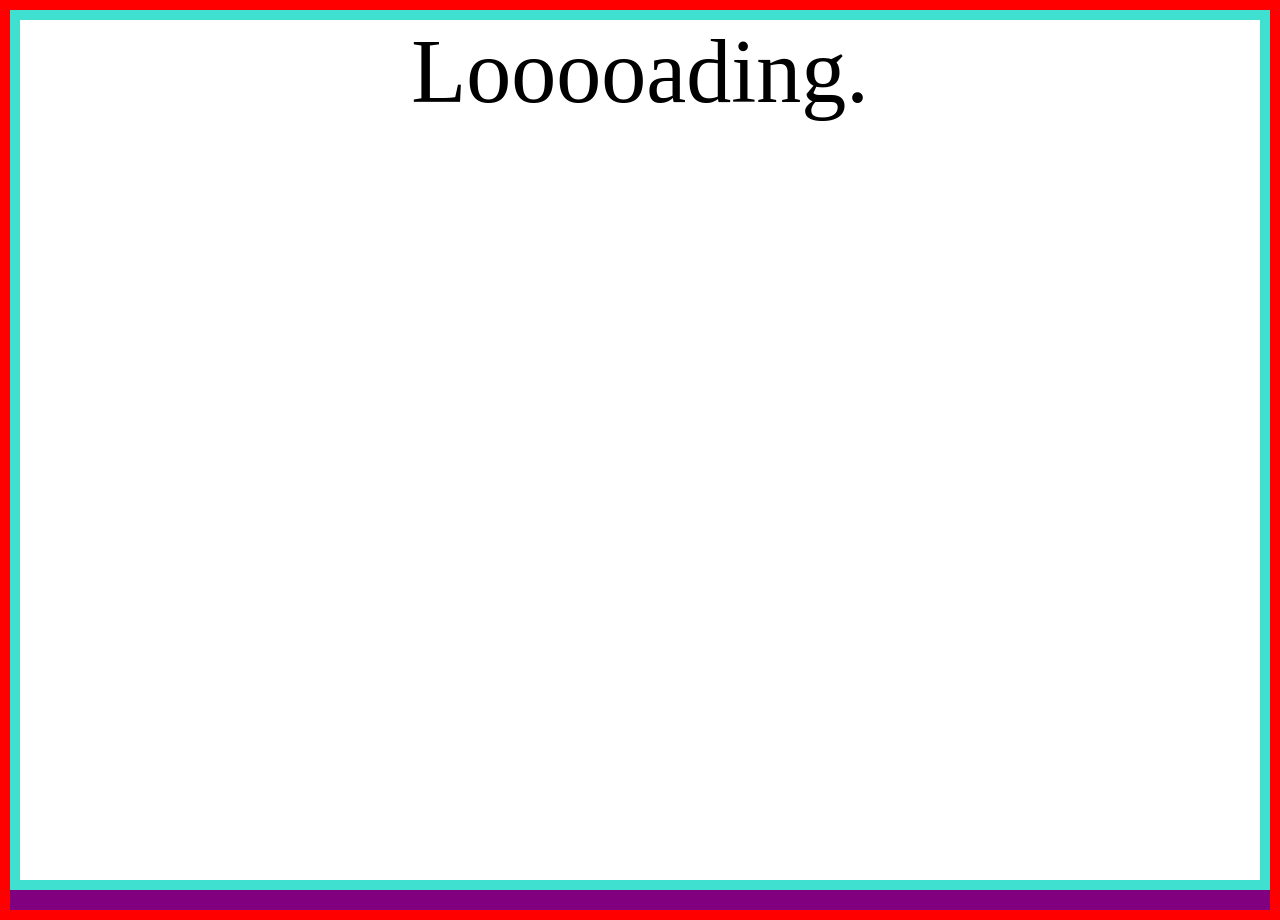
==== loading.html @ 05ad1f10 "loading page" ====
<!DOCTYPE html>

<html>
<head>
    <meta charset="UTF-8">
    <meta name="viewport" content="width=device-width, initial-scale=1.0">
    <link rel="stylesheet" href="loading.css">
    <title>Loooading.</title>
</head>

<body>
    <div class="big-box">
        <div class="load-text">
            <p>Looooading.</p>
        </div>
        
        <div class="Mathematics_">
            
        </div>
    </div>
    
    <script src="loading.js"></script>
</body>
</html>
---- loading.css ----
* {
    margin: 0px;
}

.big-box {
    border: solid 10px red;
    display: flex;
    height: 100vh;
    justify-content: center;
    flex-direction: column;
}

.load-text {
    border: solid 10px turquoise;
    flex-grow: 1;
}

.load-text > p {
    font-size: 10vh;
    text-align: center;
}

.Mathematics_ {
    border: solid 10px purple;
}
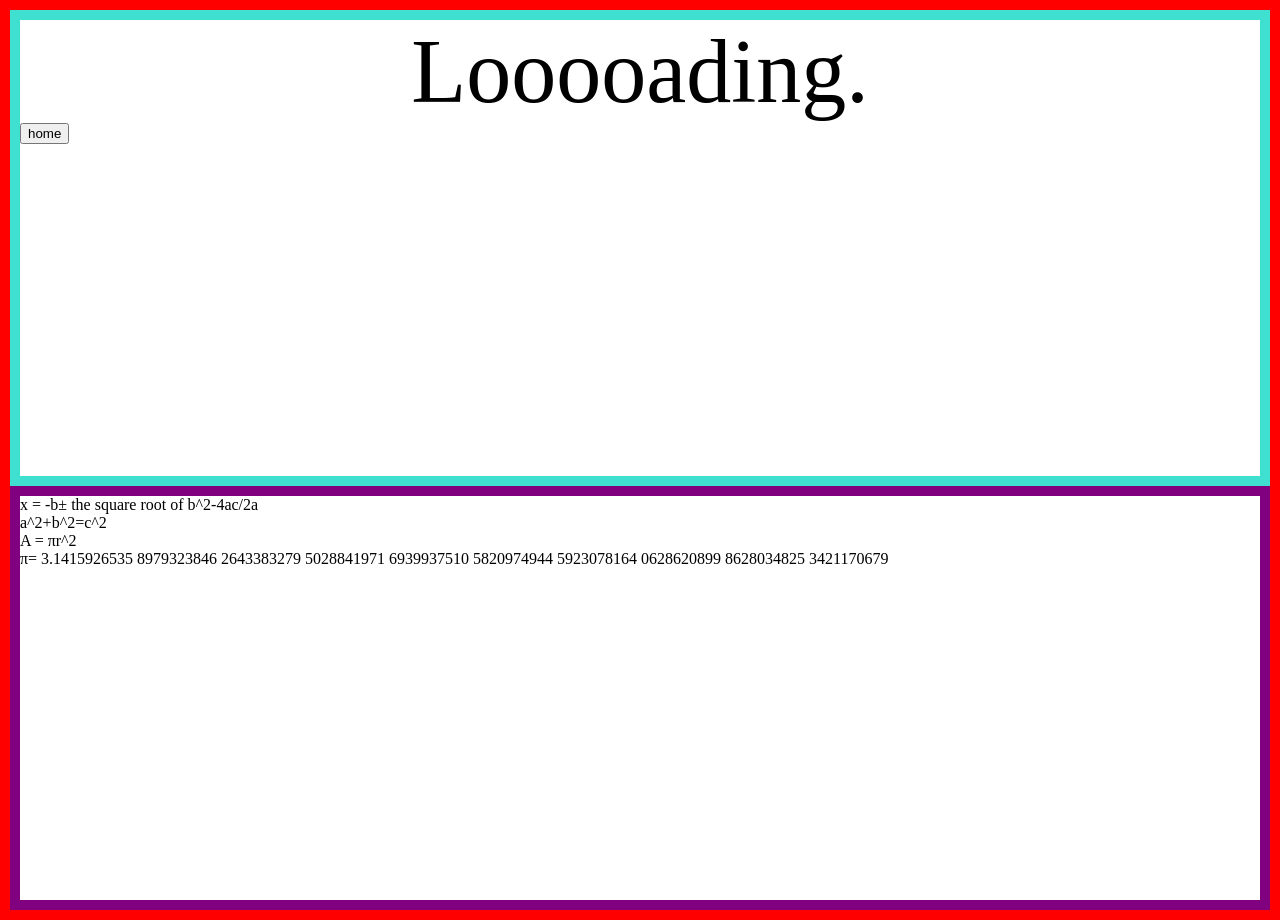
==== commit 3e27bfc5: "hi big update addededed hoome" ====
--- a/loading.html
+++ b/loading.html
@@ -12,10 +12,14 @@
     <div class="big-box">
         <div class="load-text">
             <p>Looooading.</p>
+            <button id="hoome">home </button>
         </div>
         
-        <div class="Mathematics_">
-            
+        <div class="Mathematics">
+            <p> x = -b± the square root of b^2-4ac/2a</p>
+            <p> a^2+b^2=c^2</p>
+            <p> A = πr^2</p>
+            <p> π= 3.1415926535 8979323846 2643383279 5028841971 6939937510 5820974944 5923078164 0628620899 8628034825 3421170679</p>
         </div>
     </div>
     
--- a/loading.css
+++ b/loading.css
@@ -20,6 +20,7 @@
     text-align: center;
 }
 
-.Mathematics_ {
+.Mathematics {
     border: solid 10px purple;
+    flex-grow: 1;
 }
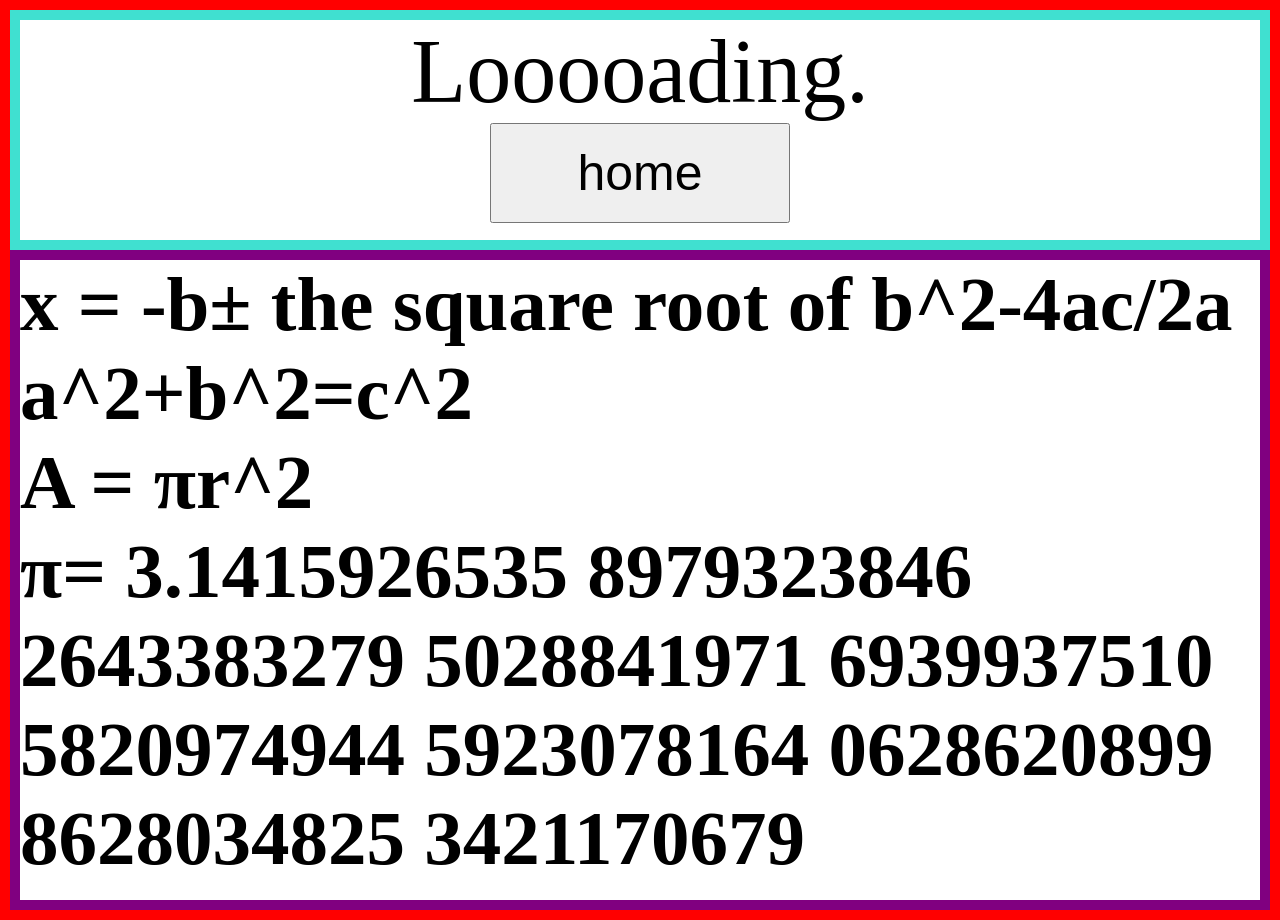
==== commit 6547a4e0: "Update loading.html" ====
--- a/loading.html
+++ b/loading.html
@@ -16,13 +16,13 @@
         </div>
         
         <div class="Mathematics">
-            <p> x = -b± the square root of b^2-4ac/2a</p>
-            <p> a^2+b^2=c^2</p>
-            <p> A = πr^2</p>
-            <p> π= 3.1415926535 8979323846 2643383279 5028841971 6939937510 5820974944 5923078164 0628620899 8628034825 3421170679</p>
+            <h1> x = -b± the square root of b^2-4ac/2a</h1>
+            <h1> a^2+b^2=c^2</h1>
+            <h1> A = πr^2</h1>
+            <h1> π= 3.1415926535 8979323846 2643383279 5028841971 6939937510 5820974944 5923078164 0628620899 8628034825 3421170679</h1>
         </div>
     </div>
     
     <script src="loading.js"></script>
 </body>
-</html>+</html>
--- a/loading.css
+++ b/loading.css
@@ -12,7 +12,10 @@
 
 .load-text {
     border: solid 10px turquoise;
+    display: flex;
     flex-grow: 1;
+    align-items: center;
+    flex-direction: column;
 }
 
 .load-text > p {
@@ -23,4 +26,14 @@
 .Mathematics {
     border: solid 10px purple;
     flex-grow: 1;
-}+}
+
+.Mathematics > h1 {
+    font-size: 77px;
+}
+
+#hoome {
+    width: 300px;
+    height: 100px;
+    font-size: 50px;
+}
